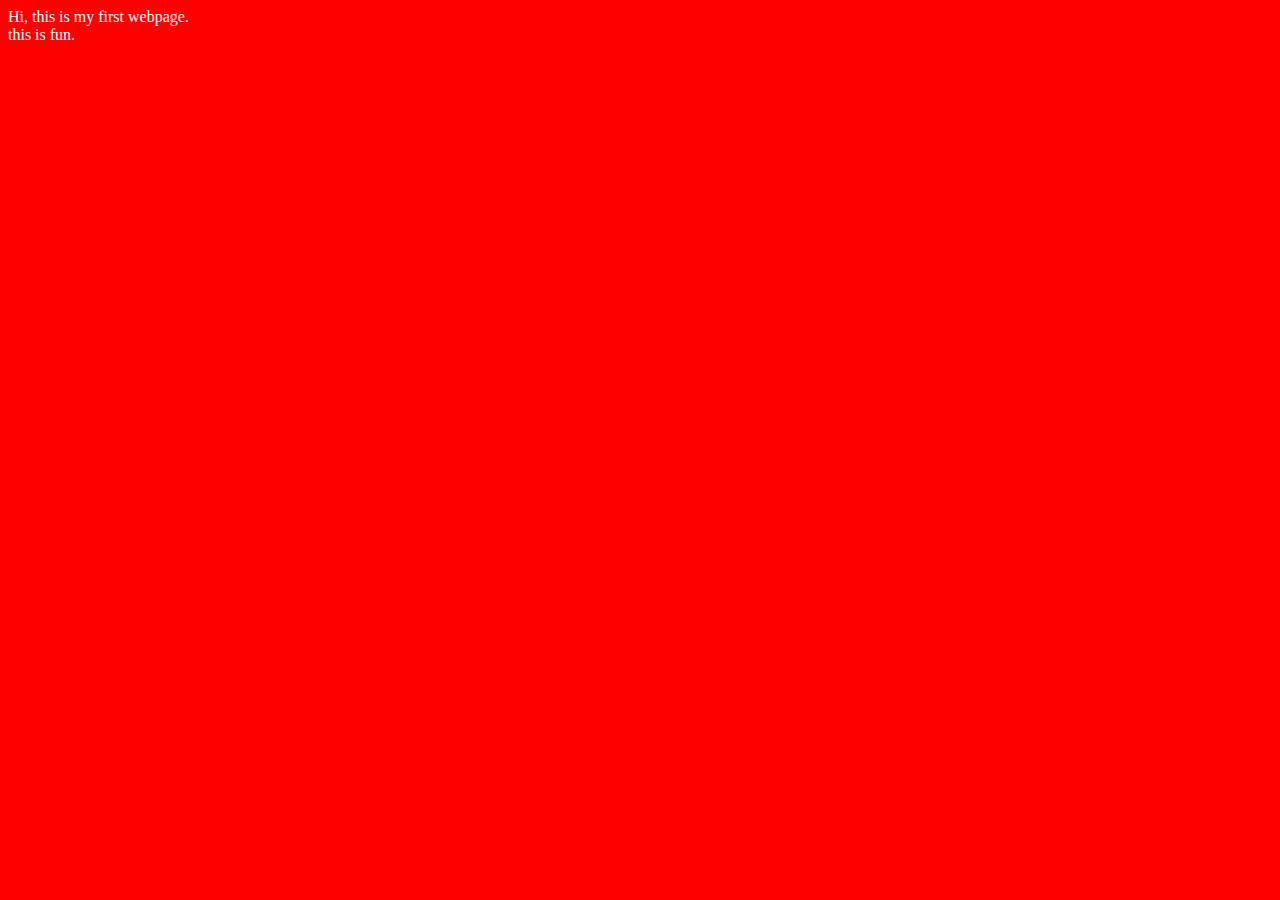
==== HTML_CSS/first.html @ 1ad1b212 "added a new file" ====
<!DOCTYPE html>
<html lang="en">

<head>
    <meta charset="UTF-8">
    <meta name="viewport" content="width=device-width, initial-scale=1.0">
    <title>Rishav Raj </title>
    <link rel="stylesheet" href="style.css">
    
</head>

<body>
    Hi, this is my first webpage.
    <br>
    this is fun.
<!--this is a comment tag|
    this web page show case how HTML, CSS and JS works.-->
<script src="script.js"></script>
</body>

</html>
---- HTML_CSS/style.css ----
body {
    background-color: red;
    color: white;
}
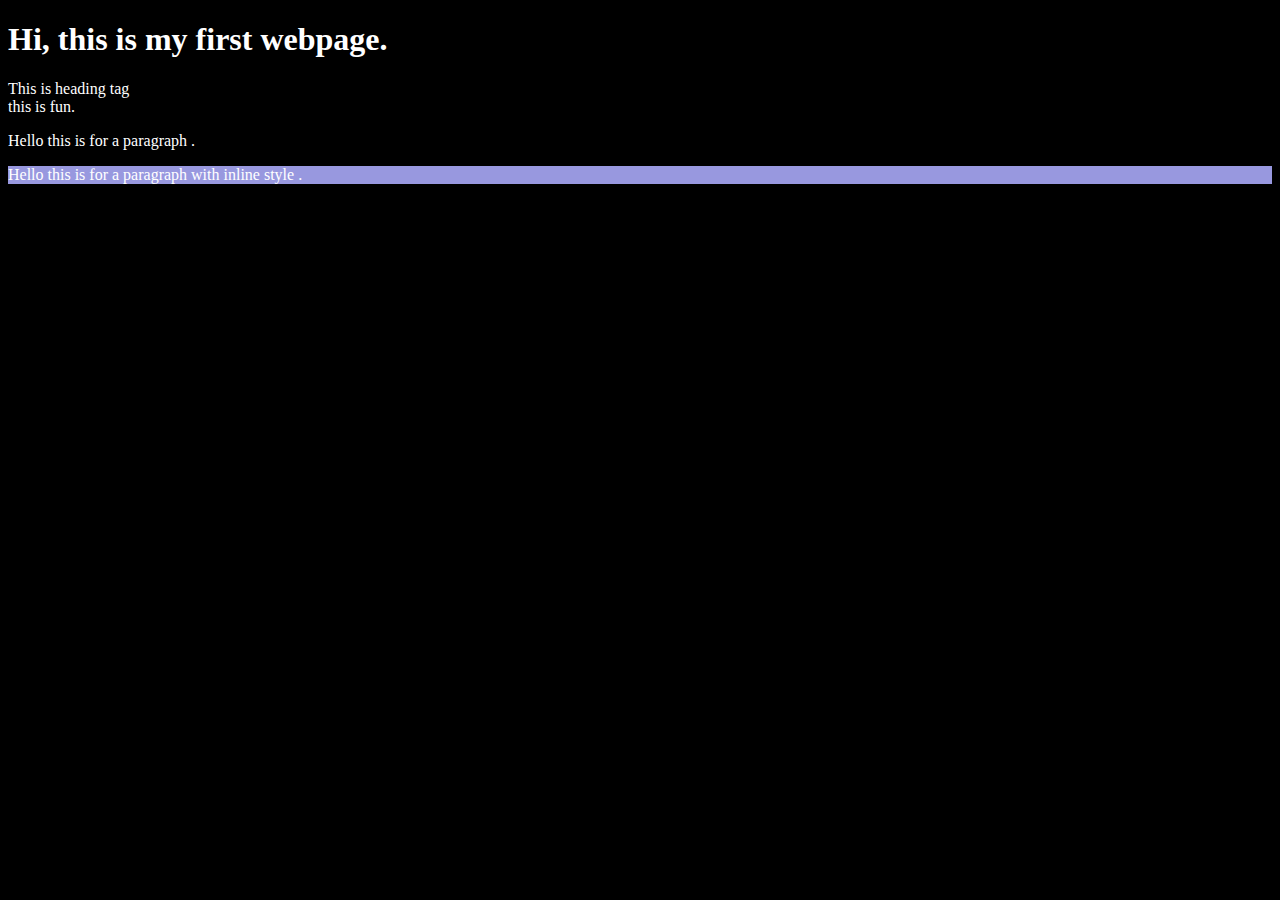
==== commit c031ffe6: "learned new topic" ====
--- a/HTML_CSS/first.html
+++ b/HTML_CSS/first.html
@@ -6,16 +6,19 @@
     <meta name="viewport" content="width=device-width, initial-scale=1.0">
     <title>Rishav Raj </title>
     <link rel="stylesheet" href="style.css">
-    
+
 </head>
 
 <body>
-    Hi, this is my first webpage.
+    <h1>Hi, this is my first webpage.</h1>
+    This is heading tag
     <br>
     this is fun.
-<!--this is a comment tag|
+    <p>Hello this is for a paragraph .</p>
+    <p style = "background-color: rgb(152, 152, 223);">Hello this is for a paragraph with inline style .</p>
+    <!--this is a comment tag|
     this web page show case how HTML, CSS and JS works.-->
-<script src="script.js"></script>
+    <script src="script.js"></script>
 </body>
 
 </html>--- a/HTML_CSS/style.css
+++ b/HTML_CSS/style.css
@@ -1,4 +1,4 @@
 body {
-    background-color: red;
+    background-color:black;
     color: white;
 }